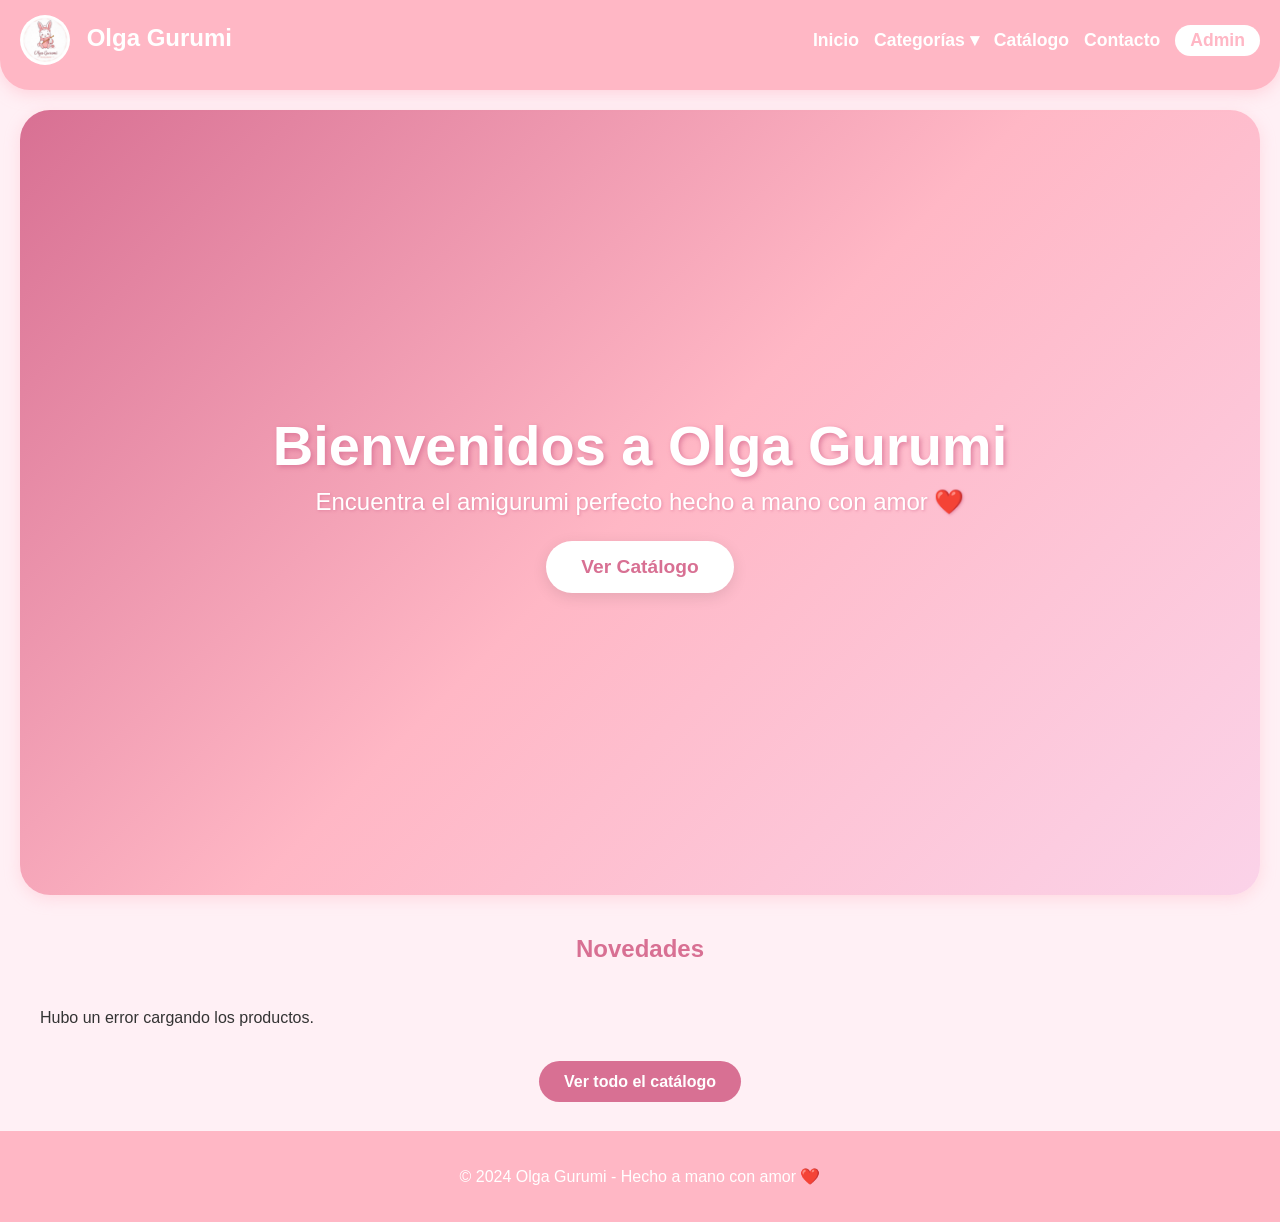
==== index.html @ 1a3c1034 "UI como app movil y detalles" ====
<!DOCTYPE html>
<html lang="es">

<head>
    <meta charset="UTF-8">
    <meta name="viewport" content="width=device-width, initial-scale=1.0">
    <meta name="google-site-verification" content="opK1ZzoJHNKNPZb4RzHL9etfpUm5pa0m4yEZ4M5M8I4" />
    <title>Olga Gurumi - Inicio</title>
    <style>
        /* ESTILOS GENERALES (Mantenemos tu diseño) */
        body,
        html {
            overflow-x: hidden;
            /* Previene scroll horizontal accidental */
        }

        /* Ocultar scrollbar nativo en elementos con scroll */
        .hide-scrollbar::-webkit-scrollbar {
            display: none;
        }

        .hide-scrollbar {
            -ms-overflow-style: none;
            /* IE and Edge */
            scrollbar-width: none;
            /* Firefox */
        }

        body {
            font-family: 'Segoe UI', sans-serif;
            margin: 0;
            padding: 0;
            background-color: #fff0f5;
            color: #333;
        }

        header {
            background-color: #ffb7c5;
            padding: 15px 20px 25px 20px;
            display: flex;
            justify-content: space-between;
            align-items: center;
            border-bottom-left-radius: 30px;
            border-bottom-right-radius: 30px;
            box-shadow: 0 4px 15px rgba(255, 183, 197, 0.5);
            margin-bottom: 20px;
            position: sticky;
            top: 0;
            z-index: 4000;
        }

        .logo {
            font-size: 1.5em;
            font-weight: bold;
            color: #fff;
            text-decoration: none;
        }

        .logo img {
            height: 50px;
            vertical-align: middle;
            border-radius: 50%;
            margin-right: 10px;
        }

        nav ul {
            list-style: none;
            margin: 0;
            padding: 0;
            display: flex;
            gap: 15px;
            align-items: center;
        }

        nav a {
            text-decoration: none;
            color: white;
            font-weight: bold;
            font-size: 1.1em;
            position: relative;
        }

        nav a:hover, .dropdown:hover > a {
            color: #ffe4e1;
        }

        /* Dropdown Styles */
        .dropdown {
            position: relative;
            display: inline-block;
        }

        .dropdown-content {
            display: none;
            position: absolute;
            background-color: #fff0f5;
            min-width: 200px;
            box-shadow: 0px 8px 16px 0px rgba(0,0,0,0.1);
            border-radius: 15px;
            z-index: 4001;
            top: 100%;
            left: 50%;
            transform: translateX(-50%);
            padding: 10px 0;
            text-align: center;
        }

        .dropdown-content a {
            color: #d87093;
            padding: 10px 15px;
            text-decoration: none;
            display: block;
            font-size: 1em;
            font-weight: 600;
            transition: background 0.2s, color 0.2s;
        }

        .dropdown-content a:hover {
            background-color: #ffe4e1;
            color: #c75b7a;
        }

        .dropdown:hover .dropdown-content {
            display: block;
        }

        /* Estilos del Banner Principal (Hero) */
        .hero-banner {
            position: relative;
            width: calc(100% - 40px);
            margin: 0 auto 40px auto;
            border-radius: 30px;
            height: calc(100vh - 115px);
            /* Ocupa toda la pantalla visible debajo del header */
            min-height: 400px;
            background: linear-gradient(135deg, #d87093 0%, #ffb7c5 50%, #fbd3e9 100%);
            display: flex;
            align-items: center;
            justify-content: center;
            text-align: center;
            overflow: hidden;
            box-shadow: 0 4px 15px rgba(255, 183, 197, 0.4);
        }

        .banner-content {
            position: relative;
            z-index: 2;
            color: white;
            animation: fadeIn 1.5s ease-in-out;
            padding: 0 20px;
        }

        .banner-content h1 {
            font-size: 3.5em;
            margin: 0 0 10px 0;
            text-shadow: 2px 2px 5px rgba(216, 112, 147, 0.8);
            font-weight: 800;
        }

        .banner-content p {
            font-size: 1.5em;
            margin: 0 0 25px 0;
            text-shadow: 1px 1px 3px rgba(216, 112, 147, 0.6);
            font-weight: 500;
        }

        .btn-banner {
            background-color: #fff;
            color: #d87093;
            padding: 15px 35px;
            text-decoration: none;
            border-radius: 30px;
            font-weight: bold;
            font-size: 1.2em;
            transition: all 0.3s ease;
            box-shadow: 0 4px 15px rgba(0, 0, 0, 0.1);
            display: inline-block;
        }

        .btn-banner:hover {
            transform: translateY(-4px) scale(1.05);
            background-color: #fff0f5;
            box-shadow: 0 6px 20px rgba(0, 0, 0, 0.2);
        }

        @keyframes fadeIn {
            from {
                opacity: 0;
                transform: translateY(20px);
            }

            to {
                opacity: 1;
                transform: translateY(0);
            }
        }

        /* Responsive para el banner */
        @media (max-width: 768px) {
            .banner-content h1 {
                font-size: 2.2em;
            }

            .banner-content p {
                font-size: 1.1em;
            }

            .hero-banner {
                height: calc(100vh - 115px);
                /* Ocupa la pantalla inicial en móvil también */
                min-height: 350px;
            }
        }

        /* Estilos de la Cuadrícula de Productos */
        .container {
            max-width: 1200px;
            margin: 20px auto;
            padding: 0 20px;
        }

        h2 {
            text-align: center;
            color: #d87093;
            margin-bottom: 30px;
        }

        .productos-grid {
            display: grid;
            grid-template-columns: repeat(auto-fit, minmax(250px, 1fr));
            gap: 20px;
        }

        .producto-card {
            background: white;
            border-radius: 20px;
            padding: 12px;
            text-align: left;
            box-shadow: 0 4px 15px rgba(0, 0, 0, 0.05);
            transition: transform 0.3s;
            position: relative;
        }

        .producto-card img {
            width: 100%;
            aspect-ratio: 1 / 1;
            height: auto;
            object-fit: cover;
            border-radius: 15px;
        }

        .producto-card h3 {
            color: #333;
            margin: 5px 0;
            font-size: 1.1em;
        }

        .precio {
            font-size: 1.2em;
            font-weight: bold;
            color: #666;
        }

        .btn-comprar {
            display: inline-block;
            background-color: #ffb7c5;
            color: white;
            padding: 10px 20px;
            text-decoration: none;
            border-radius: 20px;
            margin-top: 10px;
            font-weight: bold;
            transition: background-color 0.3s;
        }

        .btn-comprar:hover {
            background-color: #d87093;
        }

        /* Footer */
        footer {
            text-align: center;
            background-color: #ffb7c5;
            color: white;
            padding: 20px;
            margin-top: 40px;
        }

        /* Menu Hamburguesa (Móvil) */
        .menu-toggle {
            display: none;
            font-size: 28px;
            cursor: pointer;
            color: white;
            z-index: 1001;
            /* Asegura que la X quede por encima de la barra lateral */
            position: relative;
        }

        @media (max-width: 768px) {
            .logo {
                font-size: 1.8em;
            }

            .logo img {
                height: 65px;
            }

            .menu-toggle {
                font-size: 32px;
            }

            nav {
                position: absolute;
                /* Saca al nav del flujo del header, empujando las 3 rayitas a la derecha */
            }

            nav ul {
                display: flex;
                flex-direction: column;
                position: fixed;
                top: 0;
                right: 0;
                transform: translateX(100%);
                /* Escondido totalmente fuera de pantalla */
                width: 250px;
                height: 100vh;
                background: #ffb7c5;
                padding: 80px 20px 20px 30px;
                /* Espacio superior para convivir con el botón */
                text-align: left;
                box-shadow: -5px 0 15px rgba(0, 0, 0, 0.1);
                transition: transform 0.3s ease;
                /* Animación de despliegue suave */
                z-index: 1000;
            }

            nav ul.showing {
                transform: translateX(0);
                /* Aparece hacia la izquierda */
            }

            .menu-toggle {
                display: block;
            }

            .productos-grid {
                grid-template-columns: repeat(2, 1fr);
                gap: 10px;
            }

            .producto-card {
                padding: 10px;
            }

            .producto-card h3 {
                font-size: 0.9em;
                margin: 5px 0;
            }

            .precio {
                font-size: 0.95em;
            }

            .btn-comprar {
                padding: 6px 12px;
                font-size: 0.85em;
                margin-top: 5px;
            }
        }
    </style>
</head>

<body>

    <header>
        <a href="index.html" class="logo">
            <img src="logo.jpg" alt="Logo"> Olga Gurumi
        </a>
        <div class="menu-toggle">☰</div>
        <nav>
            <ul>
                <li><a href="index.html">Inicio</a></li>
                <li class="dropdown">
                    <a href="javascript:void(0)">Categorías ▾</a>
                    <div class="dropdown-content">
                        <a href="catalogo.html?cat=san_valentin">San Valentín</a>
                        <a href="catalogo.html?cat=dia_mujer">Día de la Mujer</a>
                        <a href="catalogo.html?cat=flores_amarillas">Flores Amarillas</a>
                        <a href="catalogo.html?cat=dia_nino">Día del Niño</a>
                        <a href="catalogo.html?cat=para_ellos">Para Ellos</a>
                        <a href="catalogo.html?cat=para_ellas">Para Ellas</a>
                    </div>
                </li>
                <li><a href="catalogo.html">Catálogo</a></li>
                <li><a href="contacto.html">Contacto</a></li>
                <li><a href="logeo.html"
                        style="background-color: white; color: #ffb7c5; padding: 5px 15px; border-radius: 20px; display: inline-block;">Admin</a>
                </li>
            </ul>
        </nav>
    </header>

    <div class="hero-banner">
        <div class="banner-content">
            <h1>Bienvenidos a Olga Gurumi</h1>
            <p>Encuentra el amigurumi perfecto hecho a mano con amor ❤️</p>
            <a href="catalogo.html" class="btn-banner">Ver Catálogo</a>
        </div>
    </div>

    <main class="container">
        <h2> Novedades </h2>
        <div id="productos-grid" class="productos-grid">
            <p style="text-align:center; width:100%;">Cargando amigurumis...</p>
        </div>

        <div style="text-align: center; margin-top: 30px;">
            <a href="catalogo.html"
                style="background: #d87093; color: white; padding: 12px 25px; text-decoration: none; border-radius: 25px; font-weight: bold;">Ver
                todo el catálogo</a>
        </div>
    </main>

    <!-- Modal Detalles Flotante -->
    <div id="modal-detalles"
        style="display: none; position: fixed; top: 0; left: 0; width: 100%; height: 100%; background: rgba(0,0,0,0.6); z-index: 3000; justify-content: center; align-items: center;">
        <div class="hide-scrollbar"
            style="background: #fff0f5; width: 90%; max-width: 800px; border-radius: 30px; overflow-y: auto; max-height: 90vh; position: relative; box-shadow: 0 15px 35px rgba(0,0,0,0.3);">
            <!-- Top Bar -->
            <div
                style="display: flex; justify-content: space-between; padding: 15px 20px; align-items: center; background: #fff0f5; position: sticky; top: 0; z-index: 10;">
                <button onclick="cerrarDetalles()"
                    style="background: white; border: none; font-size: 20px; color: #333; cursor: pointer; border-radius: 50%; width: 40px; height: 40px; box-shadow: 0 2px 10px rgba(0,0,0,0.05);">✕</button>
                <h3 style="margin: 0; color: #333; font-weight: bold; font-size: 1.2em;">Detalles</h3>
                <span onclick="toggleHeart(event, this)"
                    style="cursor: pointer; font-size: 18px; background: white; border-radius: 50%; width: 40px; height: 40px; display: flex; align-items: center; justify-content: center; color: #ffb7c5; box-shadow: 0 2px 10px rgba(0,0,0,0.05);">♡</span>
            </div>

            <div style="display: flex; flex-wrap: wrap; padding: 0 15px 15px 15px; gap: 15px;">
                <!-- Big Image -->
                <div style="flex: 1 1 100%; display: flex; align-items: flex-start; justify-content: center;">
                    <img id="modal-img" src=""
                        style="width: 100%; max-width: 350px; display: block; border-radius: 20px; aspect-ratio: 1/1; object-fit: cover; box-shadow: 0 5px 15px rgba(0,0,0,0.05);">
                </div>

                <!-- Info -->
                <div style="flex: 1 1 300px; display: flex; flex-direction: column; justify-content: flex-start; align-items: center; text-align: center;">
                    <div
                        style="display: flex; flex-direction: column; align-items: center; margin-bottom: 15px; width: 100%;">
                        <h2 id="modal-titulo" style="margin: 0 0 5px 0; font-size: 1.4em; color: #333;"></h2>
                        <h2 id="modal-precio"
                            style="margin: 0; font-size: 1.4em; color: #d87093;">
                        </h2>
                    </div>

                    <p style="font-weight: bold; margin: 10px 0 5px 0; color: #333; font-size: 1em;">Descripción</p>
                    <p id="modal-desc" style="color: #666; font-size: 0.95em; line-height: 1.5; margin: 0;"></p>

                    <div style="margin-top: auto; padding-top: 25px; text-align: center;">
                        <a id="modal-btn-comprar" href="#" target="_blank"
                            style="display: block; width: 100%; box-sizing: border-box; background: #ffb7c5; color: white; text-align: center; padding: 15px; border-radius: 25px; font-size: 1.1em; font-weight: bold; text-decoration: none; box-shadow: 0 5px 15px rgba(255,183,197,0.5); transition: transform 0.2s;">
                            🛒 Comprar
                        </a>
                    </div>
                </div>
            </div>
        </div>
    </div>

    <footer>
        <p>&copy; 2024 Olga Gurumi - Hecho a mano con amor ❤️</p>
    </footer>

    <script>
        // --- CONFIGURACIÓN DE SUPABASE ---
        // ¡IMPORTANTE! Si ya tenías tus claves puestas, NO BORRES las tuyas.
        // Usa las que ya tenías en tu archivo original si estas no funcionan.
        const API_URL = 'https://qawdjysxudpymenemach.supabase.co/rest/v1/amigurumis?select=*';
        const API_KEY = 'eyJhbGciOiJIUzI1NiIsInR5cCI6IkpXVCJ9.eyJpc3MiOiJzdXBhYmFzZSIsInJlZiI6InFhd2RqeXN4dWRweW1lbmVtYWNoIiwicm9sZSI6ImFub24iLCJpYXQiOjE3NjI5NjAyNTgsImV4cCI6MjA3ODUzNjI1OH0.HBcysWDY8Nzahfx1doBN12mQJb1PNinxLspD6eCDp3A';

        async function cargarInicio() {
            try {
                const response = await fetch(API_URL, {
                    headers: {
                        'apikey': API_KEY,
                        'Authorization': 'Bearer ' + API_KEY
                    }
                });

                if (!response.ok) throw new Error('Error al conectar con Supabase');

                const productos = await response.json();
                window.catalogoAmigurumis = productos;

                // Mostrar solo los primeros 4 productos en el inicio
                const destacados = productos.slice(0, 4);
                const grid = document.getElementById('productos-grid');
                grid.innerHTML = '';

                destacados.forEach((ami, index) => {
                    const item = document.createElement('div');
                    item.className = 'producto-card';
                    item.innerHTML = `
                        <div onclick="toggleHeart(event, this)" style="cursor: pointer; position: absolute; top: 20px; right: 20px; background: #ffe4e1; border-radius: 50%; width: 30px; height: 30px; display: flex; align-items: center; justify-content: center; color: #d87093; font-size: 14px; font-weight: bold; z-index: 1;">♡</div>
                        <img src="${ami.imagen_url || 'https://via.placeholder.com/250'}" alt="${ami.nombre}">
                        <div style="margin-top: 10px;">
                            <h3 style="margin: 0; font-size: 1.1em; color: #333; font-weight: bold;">${ami.nombre}</h3>
                            <div style="margin-top: 5px;">
                                <span style="font-weight: bold; color: #333; font-size: 1.1em;">S/ ${ami.precio}</span>
                            </div>
                            <button onclick="abrirDetalles(${index})" style="display: block; width: 100%; background: #fff0f5; color: #d87093; padding: 10px; border: none; border-radius: 20px; margin-top: 15px; font-weight: bold; font-family: inherit; cursor: pointer;">Detalles</button>
                        </div>
                    `;
                    grid.appendChild(item);
                });
            } catch (error) {
                console.error('Error:', error);
                document.getElementById('productos-grid').innerHTML = '<p>Hubo un error cargando los productos.</p>';
            }
        }

        // Ejecutar al cargar la página
        cargarInicio();

        // Funciones del Modal
        window.abrirDetalles = function (index) {
            const ami = window.catalogoAmigurumis[index];
            document.getElementById('modal-img').src = ami.imagen_url || 'https://via.placeholder.com/250';
            document.getElementById('modal-titulo').innerText = ami.nombre;
            document.getElementById('modal-precio').innerText = `S/ ${ami.precio}`;
            document.getElementById('modal-desc').innerText = ami.descripcion || 'Confeccionado a mano con hilos hipoalergénicos de alta calidad. Ideal para regalar mucho amor.';

            const msj = encodeURIComponent(`Hola, quisiera encargar el amigurumi "${ami.nombre}". ¿Cuál es el precio y tiempo de entrega?`);
            document.getElementById('modal-btn-comprar').href = `https://wa.me/51922818179?text=${msj}`;

            document.getElementById('modal-detalles').style.display = 'flex'; // Usamos flex para centrar el cuadro flotante
            document.body.style.overflowY = 'hidden'; // Ocultar scroll de fondo
        }

        window.cerrarDetalles = function () {
            document.getElementById('modal-detalles').style.display = 'none';
            document.body.style.overflowY = 'auto'; // Restaurar scroll
        }

        // Funciones de Favoritos (Corazones)
        window.toggleHeart = function (event, element) {
            event.stopPropagation();
            if (element.innerText.includes('♡')) {
                element.innerText = '❤️';
            } else {
                element.innerText = '♡';
            }
        }

        // Menú Móvil
        const menuToggle = document.querySelector('.menu-toggle');
        const navUl = document.querySelector('nav ul');
        if (menuToggle) {
            menuToggle.addEventListener('click', () => {
                navUl.classList.toggle('showing');
                menuToggle.textContent = navUl.classList.contains('showing') ? '✕' : '☰';
            });
        }
    </script>
</body>

</html>
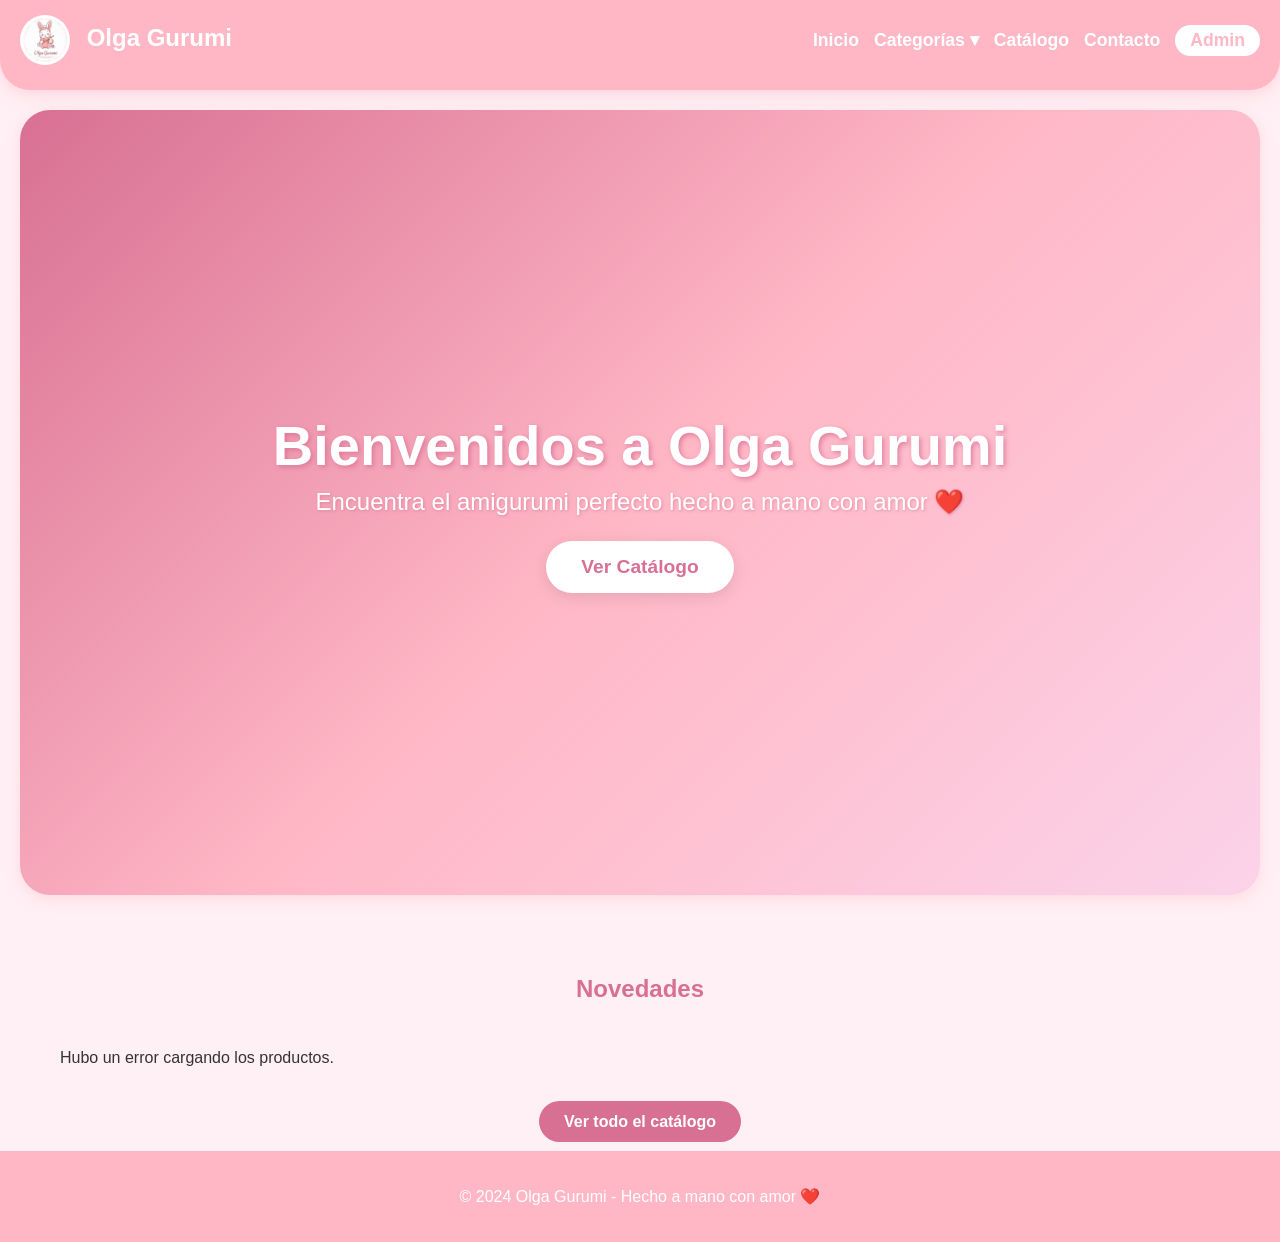
==== commit 778de600: "UI como app movil y detalles" ====
--- a/index.html
+++ b/index.html
@@ -32,6 +32,9 @@
             padding: 0;
             background-color: #fff0f5;
             color: #333;
+            display: flex;
+            flex-direction: column;
+            min-height: 100vh;
         }
 
         header {
@@ -217,6 +220,9 @@
             max-width: 1200px;
             margin: 20px auto;
             padding: 0 20px;
+            flex: 1;
+            width: 100%;
+            box-sizing: border-box;
         }
 
         h2 {
@@ -277,13 +283,12 @@
             background-color: #d87093;
         }
 
-        /* Footer */
         footer {
             text-align: center;
             background-color: #ffb7c5;
             color: white;
             padding: 20px;
-            margin-top: 40px;
+            margin-top: auto;
         }
 
         /* Menu Hamburguesa (Móvil) */
@@ -426,7 +431,7 @@
     <div id="modal-detalles"
         style="display: none; position: fixed; top: 0; left: 0; width: 100%; height: 100%; background: rgba(0,0,0,0.6); z-index: 3000; justify-content: center; align-items: center;">
         <div class="hide-scrollbar"
-            style="background: #fff0f5; width: 90%; max-width: 800px; border-radius: 30px; overflow-y: auto; max-height: 90vh; position: relative; box-shadow: 0 15px 35px rgba(0,0,0,0.3);">
+            style="background: #fff0f5; width: 90%; max-width: 650px; border-radius: 30px; overflow-y: auto; max-height: 90vh; position: relative; box-shadow: 0 15px 35px rgba(0,0,0,0.3);">
             <!-- Top Bar -->
             <div
                 style="display: flex; justify-content: space-between; padding: 15px 20px; align-items: center; background: #fff0f5; position: sticky; top: 0; z-index: 10;">
@@ -439,7 +444,7 @@
 
             <div style="display: flex; flex-wrap: wrap; padding: 0 15px 15px 15px; gap: 15px;">
                 <!-- Big Image -->
-                <div style="flex: 1 1 100%; display: flex; align-items: flex-start; justify-content: center;">
+                <div style="flex: 1 1 250px; display: flex; align-items: flex-start; justify-content: center;">
                     <img id="modal-img" src=""
                         style="width: 100%; max-width: 350px; display: block; border-radius: 20px; aspect-ratio: 1/1; object-fit: cover; box-shadow: 0 5px 15px rgba(0,0,0,0.05);">
                 </div>
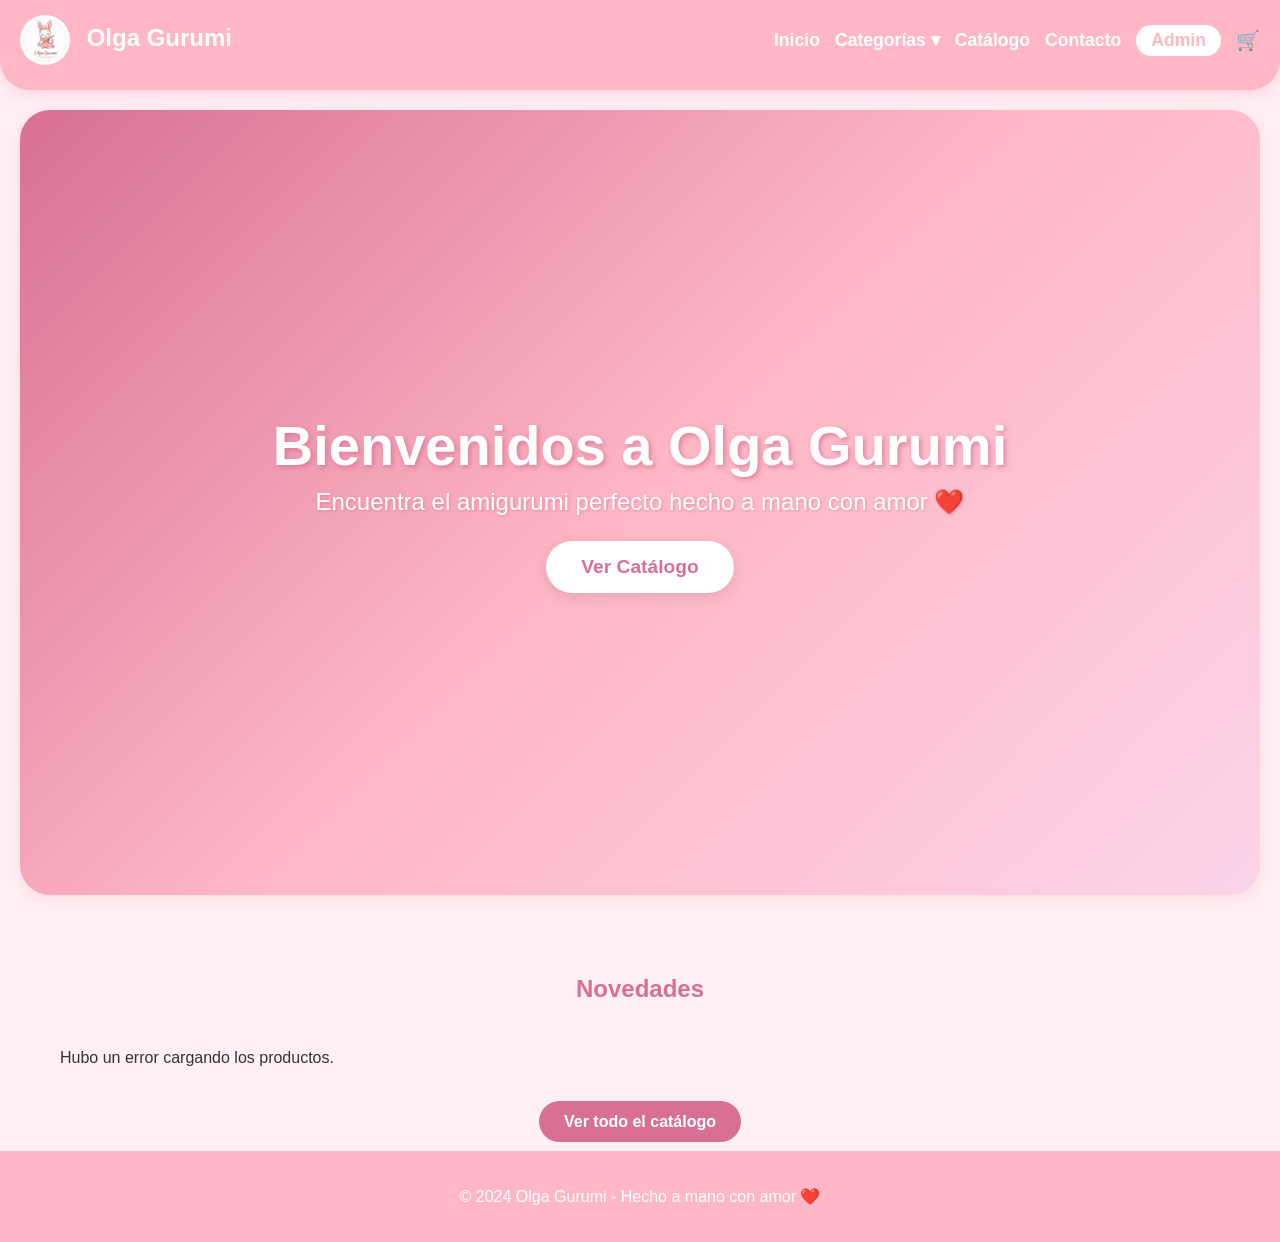
==== commit 5cce51e8: "UI como app movil y detalles" ====
--- a/index.html
+++ b/index.html
@@ -6,6 +6,7 @@
     <meta name="viewport" content="width=device-width, initial-scale=1.0">
     <meta name="google-site-verification" content="opK1ZzoJHNKNPZb4RzHL9etfpUm5pa0m4yEZ4M5M8I4" />
     <title>Olga Gurumi - Inicio</title>
+    <link rel="stylesheet" href="cart.css">
     <style>
         /* ESTILOS GENERALES (Mantenemos tu diseño) */
         body,
@@ -402,6 +403,11 @@
                 <li><a href="logeo.html"
                         style="background-color: white; color: #ffb7c5; padding: 5px 15px; border-radius: 20px; display: inline-block;">Admin</a>
                 </li>
+                <li>
+                    <a href="javascript:void(0)" onclick="abrirCarrito()" style="position:relative; font-size: 1.2em;">
+                        🛒 <span class="cart-badge" style="position: absolute; top: -8px; right: -12px; background: #d87093; color: white; font-size: 0.7em; padding: 2px 6px; border-radius: 50%; display: none;">0</span>
+                    </a>
+                </li>
             </ul>
         </nav>
     </header>
@@ -442,17 +448,17 @@
                     style="cursor: pointer; font-size: 18px; background: white; border-radius: 50%; width: 40px; height: 40px; display: flex; align-items: center; justify-content: center; color: #ffb7c5; box-shadow: 0 2px 10px rgba(0,0,0,0.05);">♡</span>
             </div>
 
-            <div style="display: flex; flex-wrap: wrap; padding: 0 15px 15px 15px; gap: 15px;">
+            <div style="display: flex; flex-wrap: wrap; padding: 0 15px 15px 15px; gap: 15px; align-items: flex-start;">
                 <!-- Big Image -->
-                <div style="flex: 1 1 250px; display: flex; align-items: flex-start; justify-content: center;">
+                <div style="flex: 1 1 250px; display: flex; justify-content: center; align-items: flex-start;">
                     <img id="modal-img" src=""
                         style="width: 100%; max-width: 350px; display: block; border-radius: 20px; aspect-ratio: 1/1; object-fit: cover; box-shadow: 0 5px 15px rgba(0,0,0,0.05);">
                 </div>
 
                 <!-- Info -->
-                <div style="flex: 1 1 300px; display: flex; flex-direction: column; justify-content: flex-start; align-items: center; text-align: center;">
+                <div style="flex: 1 1 300px; display: flex; flex-direction: column; justify-content: flex-start; align-items: flex-start; text-align: left;">
                     <div
-                        style="display: flex; flex-direction: column; align-items: center; margin-bottom: 15px; width: 100%;">
+                        style="display: flex; flex-direction: column; align-items: flex-start; margin-bottom: 15px; width: 100%;">
                         <h2 id="modal-titulo" style="margin: 0 0 5px 0; font-size: 1.4em; color: #333;"></h2>
                         <h2 id="modal-precio"
                             style="margin: 0; font-size: 1.4em; color: #d87093;">
@@ -462,11 +468,19 @@
                     <p style="font-weight: bold; margin: 10px 0 5px 0; color: #333; font-size: 1em;">Descripción</p>
                     <p id="modal-desc" style="color: #666; font-size: 0.95em; line-height: 1.5; margin: 0;"></p>
 
-                    <div style="margin-top: auto; padding-top: 25px; text-align: center;">
-                        <a id="modal-btn-comprar" href="#" target="_blank"
-                            style="display: block; width: 100%; box-sizing: border-box; background: #ffb7c5; color: white; text-align: center; padding: 15px; border-radius: 25px; font-size: 1.1em; font-weight: bold; text-decoration: none; box-shadow: 0 5px 15px rgba(255,183,197,0.5); transition: transform 0.2s;">
-                            🛒 Comprar
-                        </a>
+                    <div style="padding-top: 25px; width: 100%;">
+                        <div style="display: flex; align-items: center; gap: 15px; margin-bottom: 15px;">
+                            <span style="font-weight: bold; color: #333;">Cantidad:</span>
+                            <div style="display: flex; align-items: center; border: 1px solid #ddd; border-radius: 10px; overflow: hidden;">
+                                <button onclick="cambiarCantidadModal(-1)" style="background: white; border: none; padding: 8px 12px; cursor: pointer; font-size: 1.2em; color: #d87093;">-</button>
+                                <input type="number" id="modal-cantidad" value="1" min="1" style="width: 40px; text-align: center; border: none; border-left: 1px solid #ddd; border-right: 1px solid #ddd; font-weight: bold; outline: none; padding: 8px 0; -moz-appearance: textfield;">
+                                <button onclick="cambiarCantidadModal(1)" style="background: white; border: none; padding: 8px 12px; cursor: pointer; font-size: 1.2em; color: #d87093;">+</button>
+                            </div>
+                        </div>
+                        <button id="modal-btn-comprar" onclick="agregarAlCarrito()"
+                            style="display: block; width: 100%; box-sizing: border-box; background: #ffce94; color: white; text-align: center; padding: 15px; border-radius: 25px; font-size: 1.1em; font-weight: bold; border: none; cursor: pointer; transition: transform 0.2s;">
+                            Agregar al carrito
+                        </button>
                     </div>
                 </div>
             </div>
@@ -477,6 +491,7 @@
         <p>&copy; 2024 Olga Gurumi - Hecho a mano con amor ❤️</p>
     </footer>
 
+    <script src="cart.js"></script>
     <script>
         // --- CONFIGURACIÓN DE SUPABASE ---
         // ¡IMPORTANTE! Si ya tenías tus claves puestas, NO BORRES las tuyas.
@@ -528,20 +543,7 @@
         // Ejecutar al cargar la página
         cargarInicio();
 
-        // Funciones del Modal
-        window.abrirDetalles = function (index) {
-            const ami = window.catalogoAmigurumis[index];
-            document.getElementById('modal-img').src = ami.imagen_url || 'https://via.placeholder.com/250';
-            document.getElementById('modal-titulo').innerText = ami.nombre;
-            document.getElementById('modal-precio').innerText = `S/ ${ami.precio}`;
-            document.getElementById('modal-desc').innerText = ami.descripcion || 'Confeccionado a mano con hilos hipoalergénicos de alta calidad. Ideal para regalar mucho amor.';
-
-            const msj = encodeURIComponent(`Hola, quisiera encargar el amigurumi "${ami.nombre}". ¿Cuál es el precio y tiempo de entrega?`);
-            document.getElementById('modal-btn-comprar').href = `https://wa.me/51922818179?text=${msj}`;
-
-            document.getElementById('modal-detalles').style.display = 'flex'; // Usamos flex para centrar el cuadro flotante
-            document.body.style.overflowY = 'hidden'; // Ocultar scroll de fondo
-        }
+        // La función abrirDetalles ahora viene desde cart.js
 
         window.cerrarDetalles = function () {
             document.getElementById('modal-detalles').style.display = 'none';
--- a/cart.css
+++ b/cart.css
@@ -0,0 +1,153 @@
+/* Estilos para el carrito de compras */
+.cart-sidebar {
+    position: fixed;
+    top: 0;
+    right: -100%;
+    width: 100%;
+    max-width: 400px;
+    height: 100vh;
+    background: #fff;
+    box-shadow: -5px 0 15px rgba(0,0,0,0.1);
+    z-index: 5000;
+    transition: right 0.3s ease;
+    display: flex;
+    flex-direction: column;
+}
+
+.cart-sidebar.open {
+    right: 0;
+}
+
+.cart-header {
+    display: flex;
+    justify-content: space-between;
+    align-items: center;
+    padding: 20px;
+    border-bottom: 1px solid #eee;
+    background: #fff0f5;
+}
+
+.cart-items {
+    flex: 1;
+    overflow-y: auto;
+    padding: 20px;
+}
+
+.cart-item {
+    display: flex;
+    gap: 15px;
+    margin-bottom: 20px;
+    border-bottom: 1px solid #eee;
+    padding-bottom: 15px;
+}
+
+.cart-item img {
+    width: 80px;
+    height: 80px;
+    object-fit: cover;
+    border-radius: 10px;
+}
+
+.cart-item-info {
+    flex: 1;
+}
+
+.cart-item-title {
+    font-weight: bold;
+    color: #333;
+    margin: 0 0 5px 0;
+    font-size: 0.9em;
+}
+
+.cart-item-price {
+    color: #666;
+    font-size: 0.9em;
+    margin-bottom: 10px;
+}
+
+.cart-controls {
+    display: flex;
+    justify-content: space-between;
+    align-items: center;
+}
+
+.cart-quantity {
+    display: flex;
+    align-items: center;
+    border: 1px solid #ddd;
+    border-radius: 8px;
+    overflow: hidden;
+}
+
+.cart-quantity button {
+    background: white;
+    border: none;
+    padding: 4px 10px;
+    cursor: pointer;
+    font-weight: bold;
+    color: #d87093;
+}
+
+.cart-quantity input {
+    width: 30px;
+    text-align: center;
+    border: none;
+    border-left: 1px solid #ddd;
+    border-right: 1px solid #ddd;
+    font-size: 0.9em;
+    padding: 4px 0;
+}
+
+.cart-remove {
+    background: none;
+    border: none;
+    color: #ff6b6b;
+    cursor: pointer;
+    font-size: 0.8em;
+    text-decoration: underline;
+}
+
+.cart-footer {
+    padding: 20px;
+    background: #fdfdfd;
+    border-top: 1px solid #eee;
+}
+
+.cart-total {
+    display: flex;
+    justify-content: space-between;
+    font-size: 1.2em;
+    font-weight: bold;
+    color: #333;
+    margin-bottom: 15px;
+}
+
+.btn-checkout {
+    display: block;
+    width: 100%;
+    background: #ffce94;
+    color: #fff;
+    text-align: center;
+    padding: 15px;
+    border-radius: 10px;
+    font-weight: bold;
+    text-decoration: none;
+    border: none;
+    cursor: pointer;
+    font-size: 1.1em;
+}
+
+.btn-checkout:hover {
+    background: #ffb86c;
+}
+
+.cart-overlay {
+    position: fixed;
+    top: 0;
+    left: 0;
+    width: 100%;
+    height: 100%;
+    background: rgba(0,0,0,0.5);
+    z-index: 4999;
+    display: none;
+}
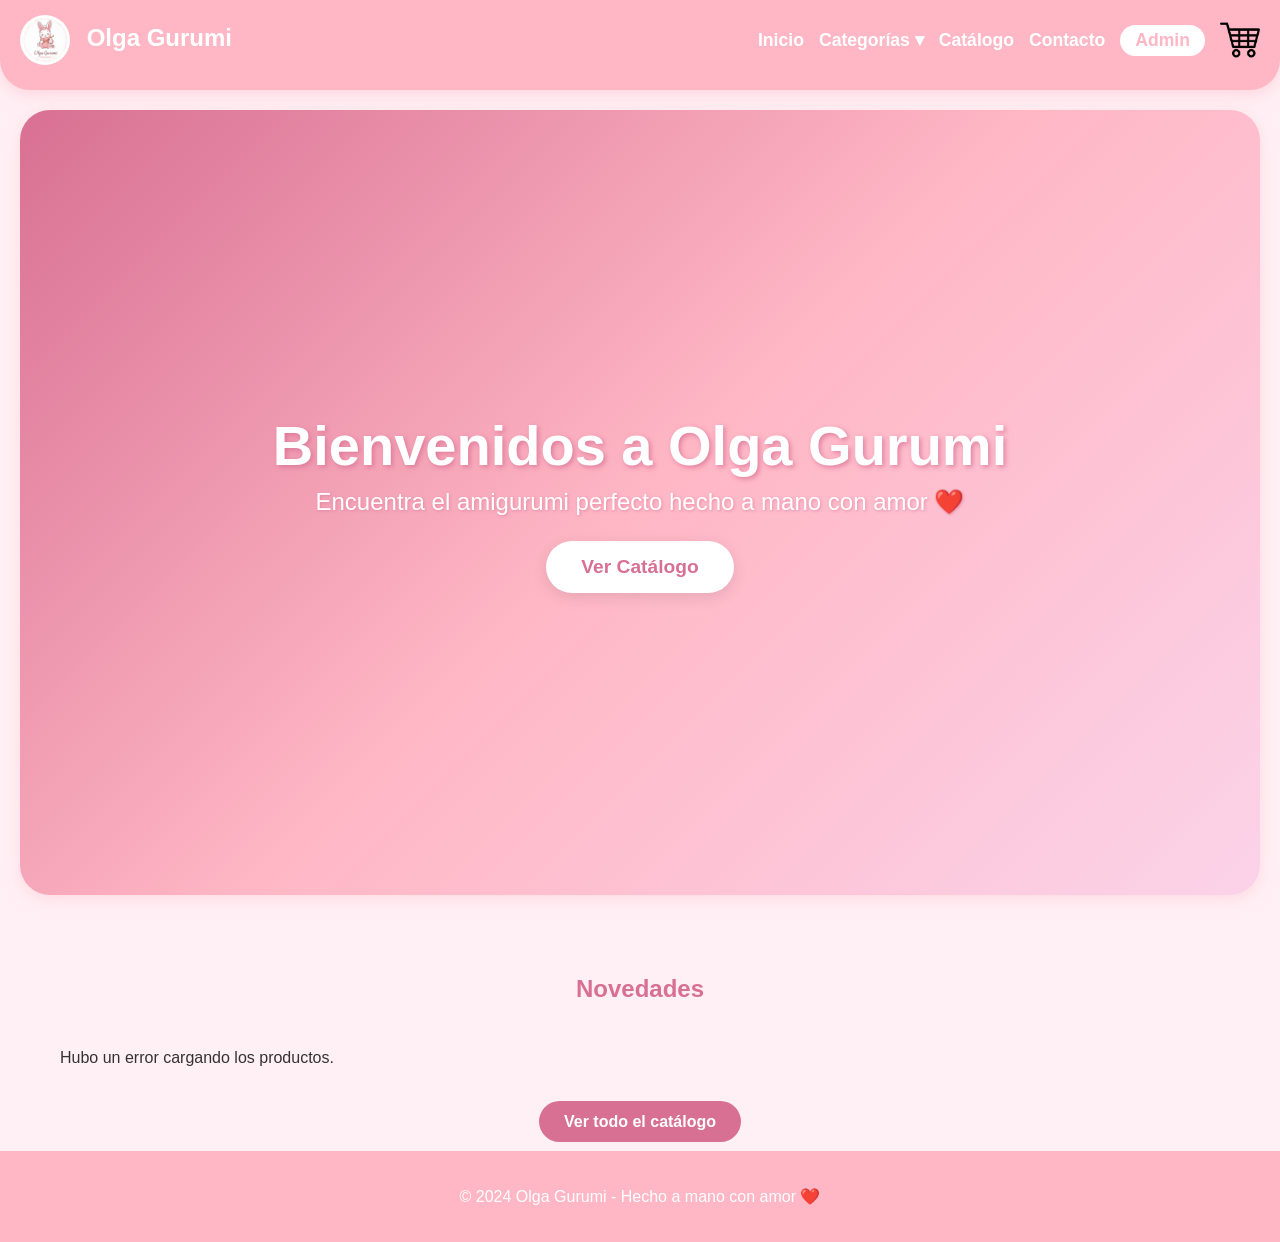
==== commit 60a2b8b8: "UI como app movil y detalles" ====
--- a/index.html
+++ b/index.html
@@ -404,8 +404,9 @@
                         style="background-color: white; color: #ffb7c5; padding: 5px 15px; border-radius: 20px; display: inline-block;">Admin</a>
                 </li>
                 <li>
-                    <a href="javascript:void(0)" onclick="abrirCarrito()" style="position:relative; font-size: 1.2em;">
-                        🛒 <span class="cart-badge" style="position: absolute; top: -8px; right: -12px; background: #d87093; color: white; font-size: 0.7em; padding: 2px 6px; border-radius: 50%; display: none;">0</span>
+                    <a href="javascript:void(0)" onclick="abrirCarrito()" style="position:relative; display: flex; align-items: center;">
+                        <img src="carrito.png" alt="Carrito" style="height: 40px; width: auto;">
+                        <span class="cart-badge" style="position: absolute; top: -5px; right: -10px; background: #d87093; color: white; font-size: 0.75em; padding: 2px 7px; border-radius: 50%; display: none; font-weight: bold; border: 2px solid white;">0</span>
                     </a>
                 </li>
             </ul>
@@ -448,17 +449,17 @@
                     style="cursor: pointer; font-size: 18px; background: white; border-radius: 50%; width: 40px; height: 40px; display: flex; align-items: center; justify-content: center; color: #ffb7c5; box-shadow: 0 2px 10px rgba(0,0,0,0.05);">♡</span>
             </div>
 
-            <div style="display: flex; flex-wrap: wrap; padding: 0 15px 15px 15px; gap: 15px; align-items: flex-start;">
+            <div style="display: flex; flex-wrap: wrap; padding: 0 15px 15px 15px; gap: 20px; align-items: center;">
                 <!-- Big Image -->
-                <div style="flex: 1 1 250px; display: flex; justify-content: center; align-items: flex-start;">
+                <div style="flex: 1 1 250px; display: flex; justify-content: center;">
                     <img id="modal-img" src=""
                         style="width: 100%; max-width: 350px; display: block; border-radius: 20px; aspect-ratio: 1/1; object-fit: cover; box-shadow: 0 5px 15px rgba(0,0,0,0.05);">
                 </div>
 
                 <!-- Info -->
-                <div style="flex: 1 1 300px; display: flex; flex-direction: column; justify-content: flex-start; align-items: flex-start; text-align: left;">
+                <div style="flex: 1 1 300px; display: flex; flex-direction: column; justify-content: center; align-items: flex-start; text-align: left;">
                     <div
-                        style="display: flex; flex-direction: column; align-items: flex-start; margin-bottom: 15px; width: 100%;">
+                        style="display: flex; flex-direction: column; align-items: flex-start; margin-bottom: 20px; width: 100%;">
                         <h2 id="modal-titulo" style="margin: 0 0 5px 0; font-size: 1.4em; color: #333;"></h2>
                         <h2 id="modal-precio"
                             style="margin: 0; font-size: 1.4em; color: #d87093;">
@@ -473,12 +474,12 @@
                             <span style="font-weight: bold; color: #333;">Cantidad:</span>
                             <div style="display: flex; align-items: center; border: 1px solid #ddd; border-radius: 10px; overflow: hidden;">
                                 <button onclick="cambiarCantidadModal(-1)" style="background: white; border: none; padding: 8px 12px; cursor: pointer; font-size: 1.2em; color: #d87093;">-</button>
-                                <input type="number" id="modal-cantidad" value="1" min="1" style="width: 40px; text-align: center; border: none; border-left: 1px solid #ddd; border-right: 1px solid #ddd; font-weight: bold; outline: none; padding: 8px 0; -moz-appearance: textfield;">
+                                <input type="number" id="modal-cantidad" value="1" min="1" style="width: 40px; text-align: center; border: none; border-left: 1px solid #ddd; border-right: 1px solid #ddd; font-weight: bold; outline: none; padding: 8px 0; -moz-appearance: textfield; appearance: textfield;">
                                 <button onclick="cambiarCantidadModal(1)" style="background: white; border: none; padding: 8px 12px; cursor: pointer; font-size: 1.2em; color: #d87093;">+</button>
                             </div>
                         </div>
                         <button id="modal-btn-comprar" onclick="agregarAlCarrito()"
-                            style="display: block; width: 100%; box-sizing: border-box; background: #ffce94; color: white; text-align: center; padding: 15px; border-radius: 25px; font-size: 1.1em; font-weight: bold; border: none; cursor: pointer; transition: transform 0.2s;">
+                            style="display: block; width: 100%; box-sizing: border-box; background: #ffb7c5; color: white; text-align: center; padding: 15px; border-radius: 25px; font-size: 1.1em; font-weight: bold; border: none; cursor: pointer; transition: all 0.3s; box-shadow: 0 5px 15px rgba(255,183,197,0.5);">
                             Agregar al carrito
                         </button>
                     </div>
--- a/cart.css
+++ b/cart.css
@@ -24,7 +24,8 @@
     align-items: center;
     padding: 20px;
     border-bottom: 1px solid #eee;
-    background: #fff0f5;
+    background: #ffb7c5;
+    color: white;
 }
 
 .cart-items {
@@ -123,22 +124,21 @@
 }
 
 .btn-checkout {
-    display: block;
-    width: 100%;
-    background: #ffce94;
+    background: #ffb7c5;
     color: #fff;
     text-align: center;
     padding: 15px;
-    border-radius: 10px;
+    border-radius: 25px;
     font-weight: bold;
     text-decoration: none;
     border: none;
     cursor: pointer;
     font-size: 1.1em;
+    box-shadow: 0 4px 10px rgba(255, 183, 197, 0.4);
 }
 
 .btn-checkout:hover {
-    background: #ffb86c;
+    background: #d87093;
 }
 
 .cart-overlay {
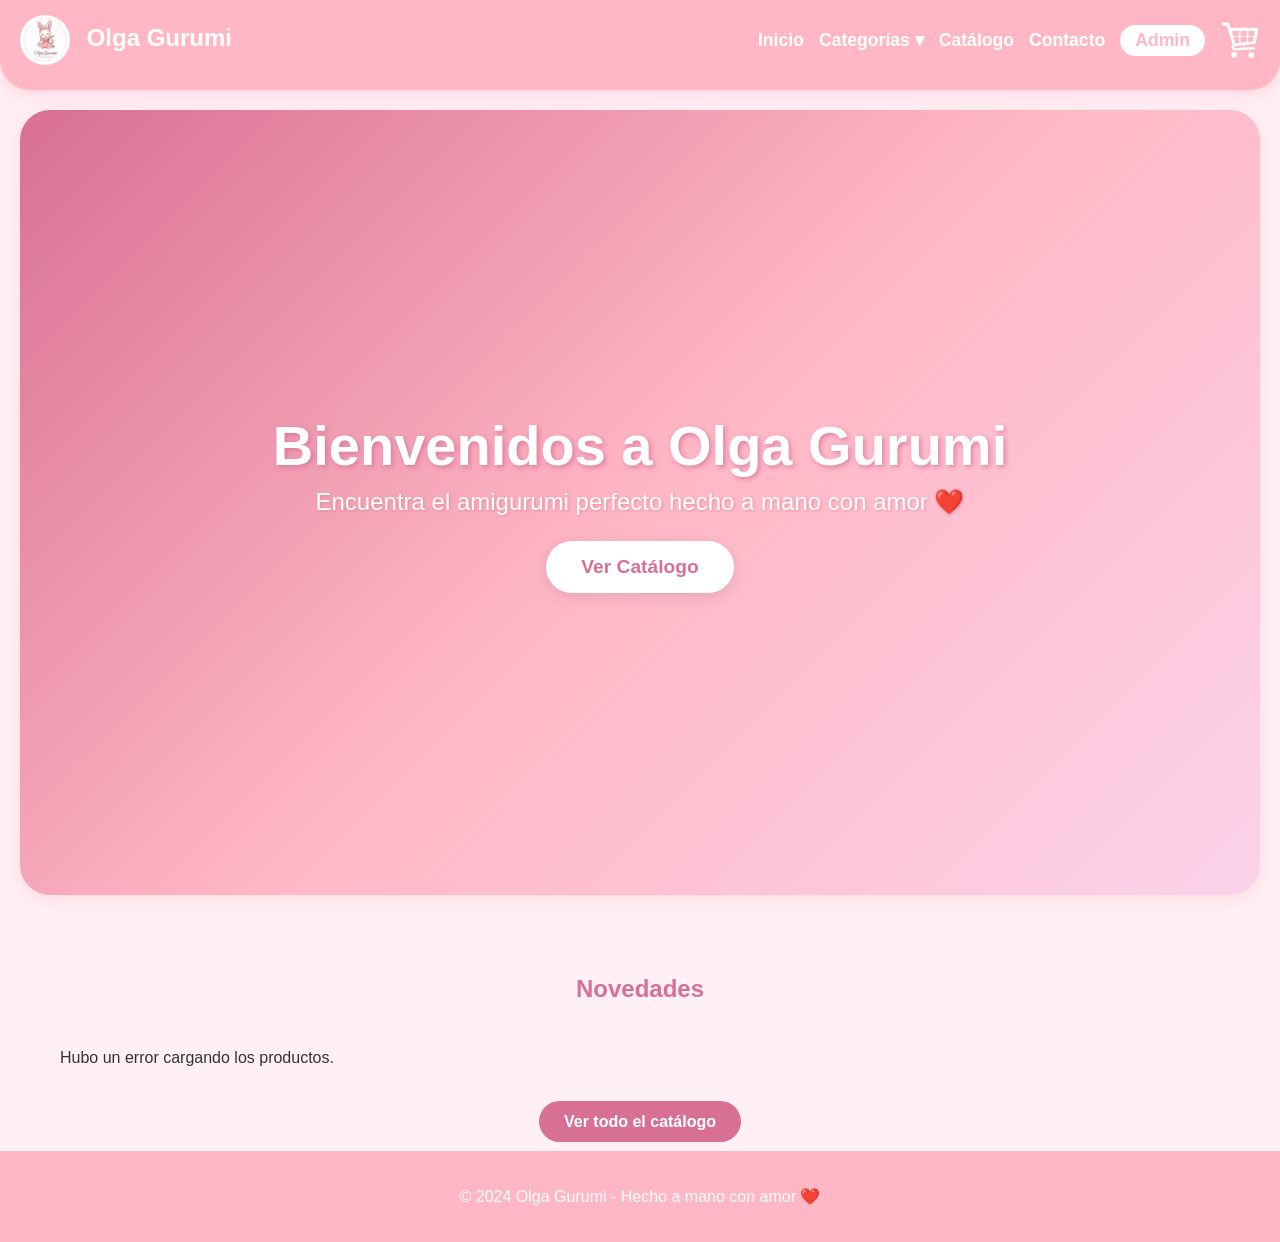
==== commit cc447850: "UI como app movil y detalles" ====
--- a/index.html
+++ b/index.html
@@ -6,6 +6,7 @@
     <meta name="viewport" content="width=device-width, initial-scale=1.0">
     <meta name="google-site-verification" content="opK1ZzoJHNKNPZb4RzHL9etfpUm5pa0m4yEZ4M5M8I4" />
     <title>Olga Gurumi - Inicio</title>
+    <link rel="icon" href="logo.jpg" type="image/jpeg">
     <link rel="stylesheet" href="cart.css">
     <style>
         /* ESTILOS GENERALES (Mantenemos tu diseño) */
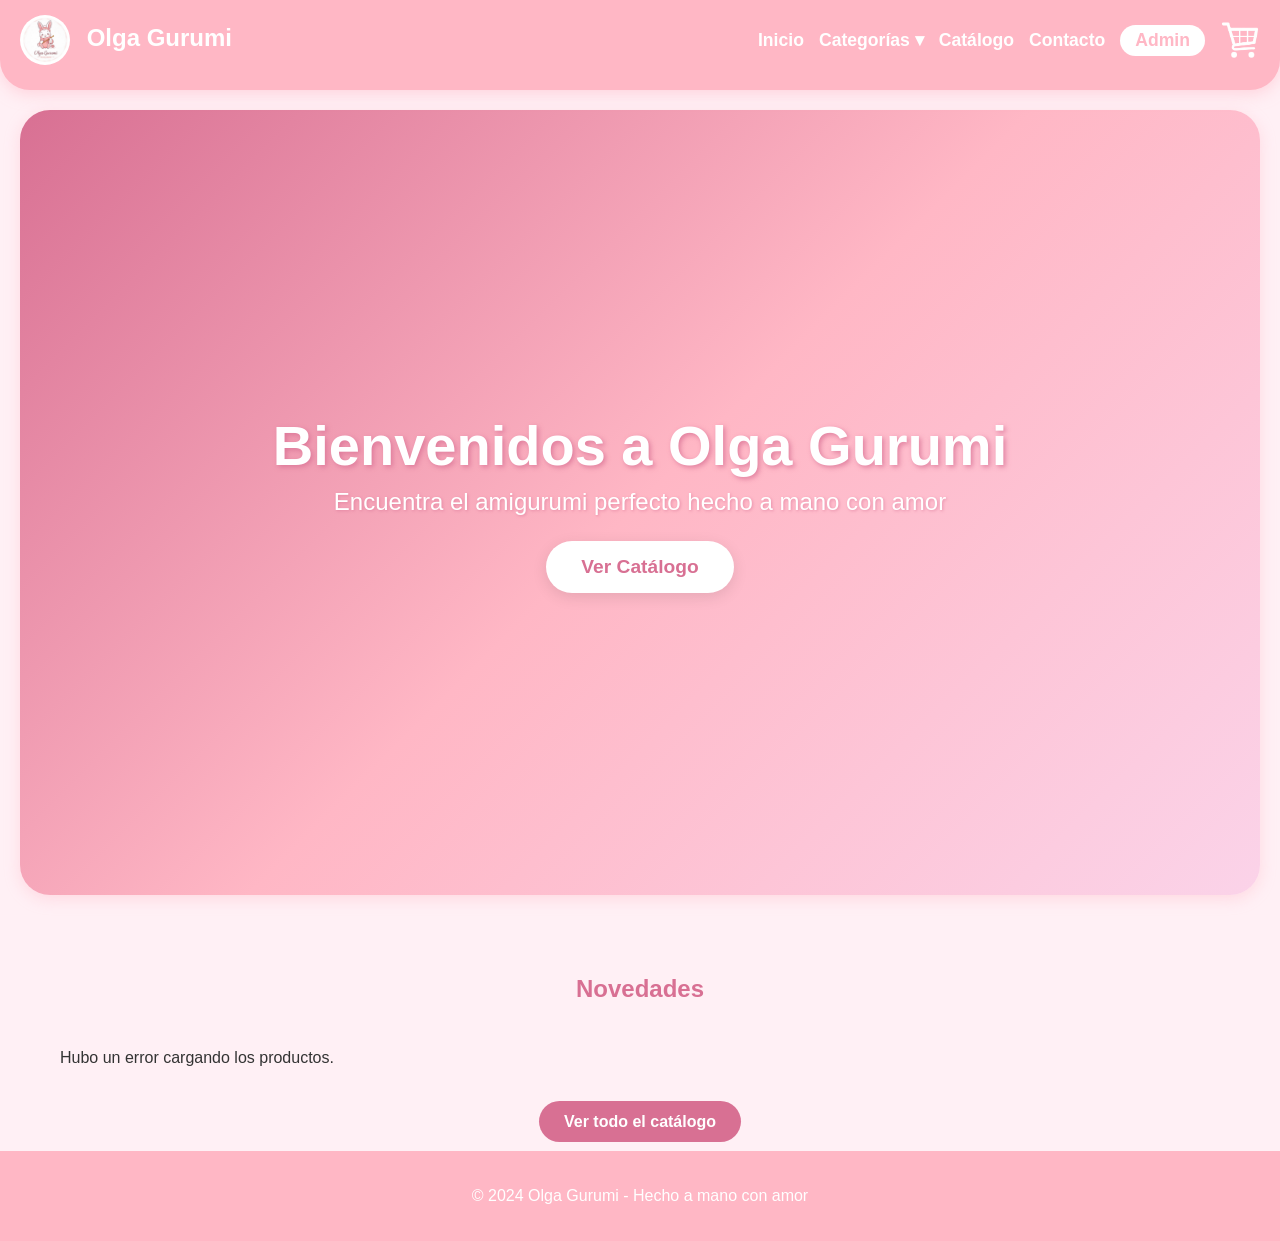
==== commit bc59363a: "UI como app movil y detalles" ====
--- a/index.html
+++ b/index.html
@@ -417,7 +417,7 @@
     <div class="hero-banner">
         <div class="banner-content">
             <h1>Bienvenidos a Olga Gurumi</h1>
-            <p>Encuentra el amigurumi perfecto hecho a mano con amor ❤️</p>
+            <p>Encuentra el amigurumi perfecto hecho a mano con amor</p>
             <a href="catalogo.html" class="btn-banner">Ver Catálogo</a>
         </div>
     </div>
@@ -490,7 +490,7 @@
     </div>
 
     <footer>
-        <p>&copy; 2024 Olga Gurumi - Hecho a mano con amor ❤️</p>
+        <p>&copy; 2024 Olga Gurumi - Hecho a mano con amor</p>
     </footer>
 
     <script src="cart.js"></script>
--- a/cart.css
+++ b/cart.css
@@ -6,6 +6,7 @@
     width: 100%;
     max-width: 400px;
     height: 100vh;
+    height: 100dvh;
     background: #fff;
     box-shadow: -5px 0 15px rgba(0,0,0,0.1);
     z-index: 5000;
@@ -110,8 +111,10 @@
 
 .cart-footer {
     padding: 20px;
+    padding-bottom: calc(20px + env(safe-area-inset-bottom));
     background: #fdfdfd;
     border-top: 1px solid #eee;
+    flex-shrink: 0;
 }
 
 .cart-total {
@@ -124,6 +127,8 @@
 }
 
 .btn-checkout {
+    display: block;
+    width: 100%;
     background: #ffb7c5;
     color: #fff;
     text-align: center;
@@ -135,6 +140,7 @@
     cursor: pointer;
     font-size: 1.1em;
     box-shadow: 0 4px 10px rgba(255, 183, 197, 0.4);
+    box-sizing: border-box;
 }
 
 .btn-checkout:hover {
